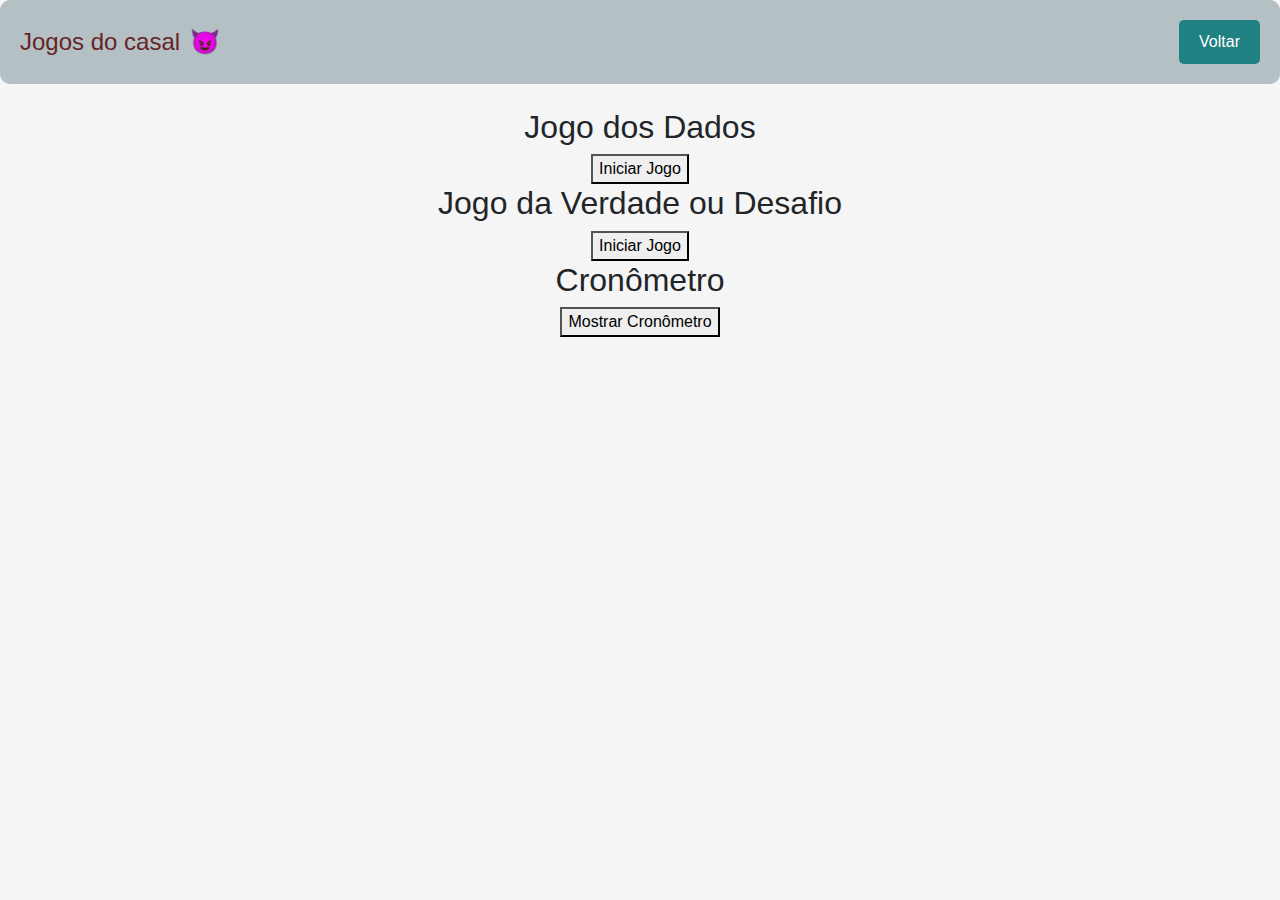
==== jogo.html @ 8d790ab4 "Add files via upload" ====
<!DOCTYPE html>
<html lang="pt-BR">

<head>
    <meta charset="UTF-8">
    <meta name="viewport" content="width=device-width, initial-scale=1.0">
    <title>Jogos do casal</title>
    <link href="https://cdn.jsdelivr.net/npm/bootstrap@5.3.3/dist/css/bootstrap.min.css" rel="stylesheet"
        integrity="sha384-QWTKZyjpPEjISv5WaRU9OFeRpok6YctnYmDr5pNlyT2bRjXh0JMhjY6hW+ALEwIH" crossorigin="anonymous">
</head>
<style>
    body {
        display: flex;
        flex-direction: column;
        align-items: center;
        font-family: Arial, sans-serif;
        background-color: #f5f5f5;
    }

    /* Header */
    .header {
        display: flex;
        justify-content: space-between;
        align-items: center;
        padding: 20px;
        background-color: #b4c0c4;
        color: rgb(102, 37, 37);
        border-radius: 10px;
        width: 100%;
    }

    /* Nome do site e emoji */
    .logo h1 {
        display: flex;
        align-items: center;
        font-size: 1.5rem;
        margin: 0;
    }

    .logo span {
        margin-left: 10px;
        /* Espaçamento entre o nome e o emoji */
    }

    /* Menu de navegação */
    .menu {
        display: flex;
        justify-content: flex-end;
        /* Alinha os botões à direita */
        align-items: center;
    }

    /* Estilos para o botão */
    .menu .button {
        text-decoration: none;
        color: white;
        background-color: #1f8181;
        padding: 10px 20px;
        margin-left: 15px;
        border-radius: 5px;
        font-size: 16px;
        transition: background-color 0.3s;
    }

    /* Responsividade para telas menores */
    @media (max-width: 768px) {
        .header {
            flex-direction: row;
            /* Mantém os elementos em linha para telas pequenas */
            justify-content: space-between;
        }

        .logo h1 {
            font-size: 1.2rem;
        }

        .menu {
            margin-top: 10px;
        }

        .menu .button {
            margin-left: 10px;
        }
    }

    /* Jogo dado */
    #jogoDados {
        display: flex;
        flex-direction: column;
        align-items: center;
    }

    .botaoJogo {
        padding: 8px 16px;
        background-color: #28a745;
        color: white;
        border: none;
        border-radius: 5px;
        cursor: pointer;
        font-size: 16px;
        transition: background-color 0.3s;
    }

    .botaoJogo:hover {
        background-color: #218838;
    }

    #local, #tempo, #acao {
        font-size: 20px;
        font-weight: bold;
        margin: 15px 0;
        color: #333;
    }

</style>

<body>

    <header class="header">
        <!-- Nome do site e emoji -->
        <div class="logo">
            <h1>Jogos do casal <span>😈</span></h1>
        </div>

        <!-- Botões -->
        <div class="menu">
            <a href="index.html" class="button">Voltar</a>
        </div>
    </header>

    <br>
    <h2>Jogo dos Dados</h2>
    <button id="botaoJogar" onclick="mostrarJogoDados()">Iniciar Jogo</button>
    <button id="botaoEsconder" style="display: none;" onclick="esconderJogoDados()">Esconder Jogo</button>
    
    <div id="jogoDados" style="display: none;">
        <div id="local"></div>
        <div id="tempo"></div>
        <div id="acao"></div>
    
        <button class="botaoJogo" onclick="rolarDado('local')">Local</button>
        <button class="botaoJogo" onclick="rolarDado('tempo')">Tempo</button>
        <button class="botaoJogo" onclick="rolarDado('acao')">Ação</button>
    </div>
    
    <h2>Jogo da Verdade ou Desafio</h2>
    <button id="botaoIniciar" onclick="mostrarVerdadeOuDesafio()">Iniciar Jogo</button>
    <div id="verdadeDesafioContainer" style="display: none;">
        <div class="dado-container">
            <button onclick="escolherVerdadeOuDesafio()">Verdade ou Desafio</button>
            <p id="resultadoEscolha"></p>
        </div>
        <div id="tarefaContainer" style="display: none;">
            <p id="tarefaTexto"></p>
            <button onclick="proximaRodada()">Próxima Rodada</button>
        </div>
        <button id="botaoEsconder" onclick="esconderVerdadeOuDesafio()">Esconder Jogo</button>
    </div>

    <h2>Cronômetro</h2>
    <div class="containerCronometro">
        <button id="mostrarCronometroBtn">Mostrar Cronômetro</button>
        <div id="cronometro">
            <h2>Cronômetro</h2>
            <label for="tempoMinutos">Minutos:</label>
            <input type="number" id="tempoMinutos" placeholder="Minutos">
            <label for="tempoSegundos">Segundos:</label>
            <input type="number" id="tempoSegundos" placeholder="Segundos">
            <button id="iniciarCronometroBtn">Iniciar</button>
            <p id="tempoRestante">Tempo restante: 0</p>
        </div>
    </div>
    </div>

    <script src="js/dados.js"></script>
    <script src="js/VD.js"></script>
    <script src="js/tabuleiro.js"></script>
    <script src="js/cronometro.js"></script>
</body>

</html>
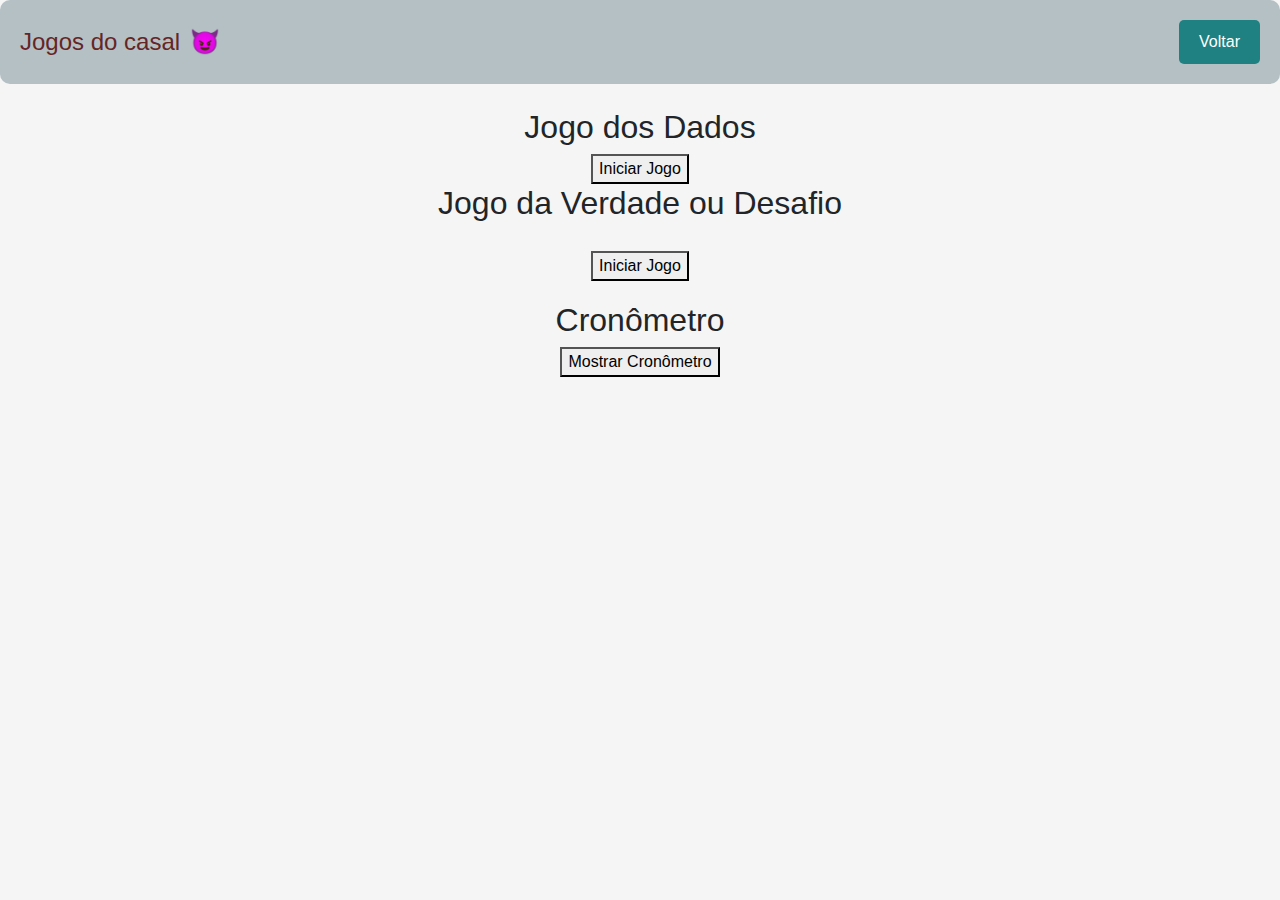
==== commit ff22f573: "Update jogo.html" ====
--- a/jogo.html
+++ b/jogo.html
@@ -111,6 +111,34 @@
         margin: 15px 0;
         color: #333;
     }
+
+    #verdadeDesafioContainer {
+    display: flex;
+    flex-direction: column;
+    align-items: center;
+    justify-content: center;
+    text-align: center;
+    height: 100vh; /* Para ocupar toda a altura da tela */
+}
+
+#botaoIniciar {
+    margin: 20px; /* Adiciona margem ao redor do botão */
+}
+
+#tarefaContainer {
+    text-align: center;
+    margin-top: 20px;
+}
+
+/* Para centralizar o botão "Esconder Jogo" */
+#botaoEsconder {
+    margin-top: 20px;
+}
+
+/* Estilo geral para o conteúdo do jogo */
+.dado-container {
+    margin-bottom: 20px;
+}
 
 </style>
 
@@ -178,4 +206,4 @@
     <script src="js/cronometro.js"></script>
 </body>
 
-</html>+</html>
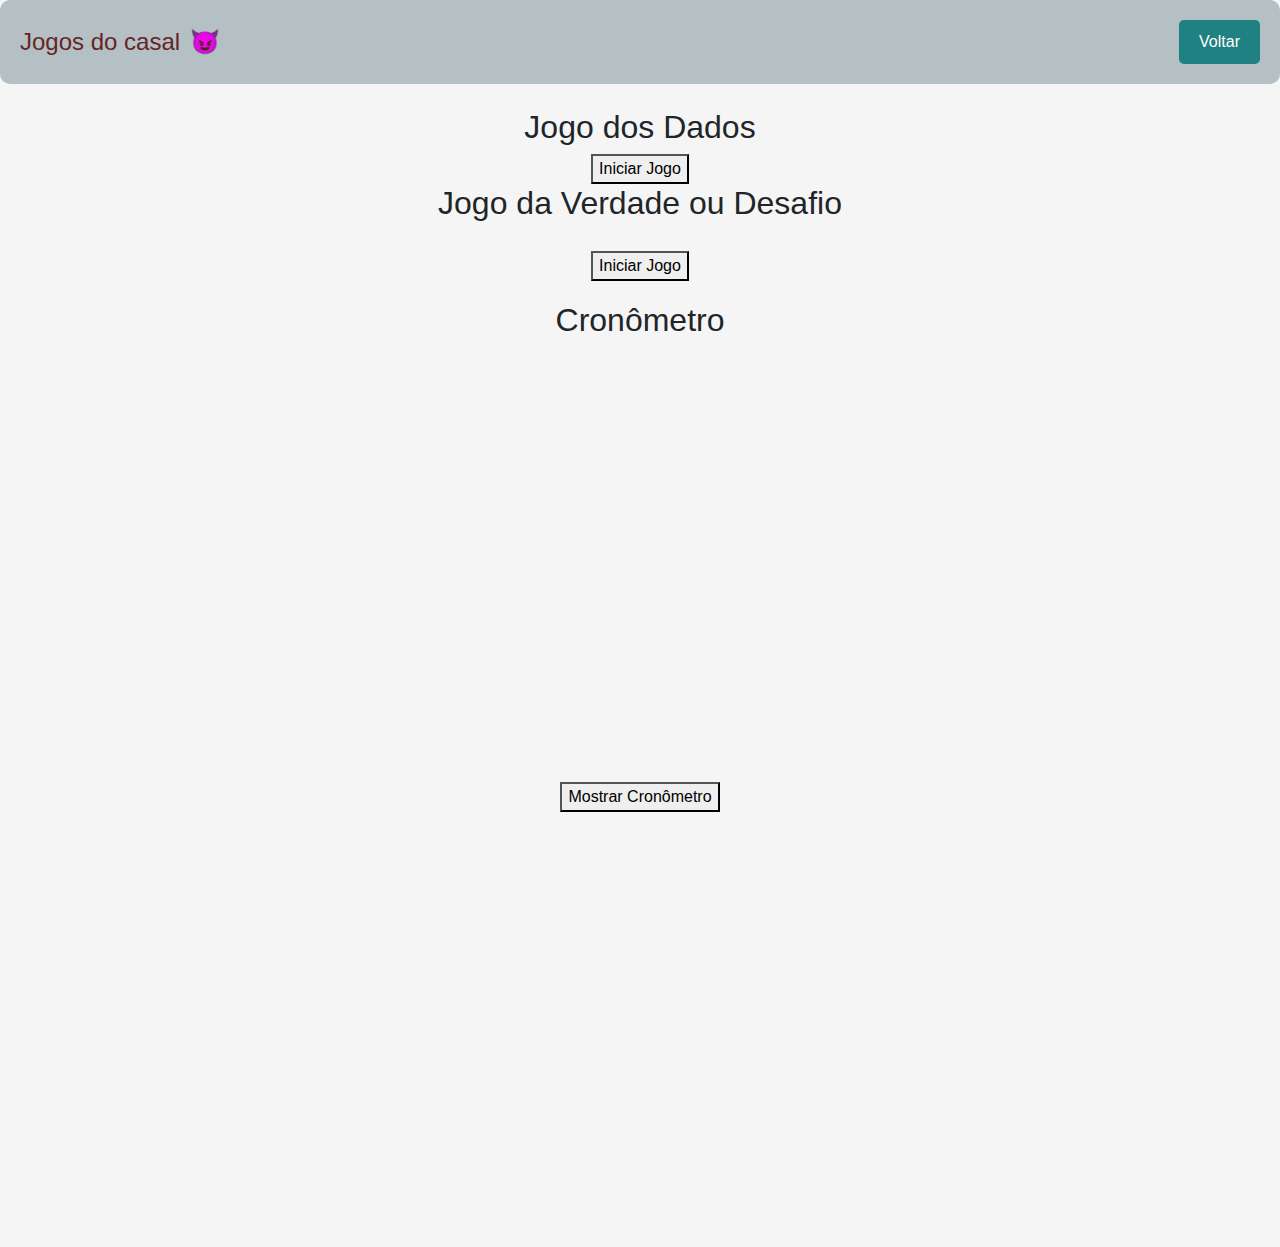
==== commit 7fc9e7d2: "Update jogo.html" ====
--- a/jogo.html
+++ b/jogo.html
@@ -139,6 +139,43 @@
 .dado-container {
     margin-bottom: 20px;
 }
+
+/* Estilos para centralizar o cronômetro */
+.containerCronometro {
+    display: flex;
+    flex-direction: column;
+    align-items: center;
+    justify-content: center;
+    text-align: center;
+    height: 100vh; /* Ocupa toda a altura da tela */
+}
+
+#cronometro {
+    display: flex;
+    flex-direction: column;
+    align-items: center;
+    justify-content: center;
+    text-align: center;
+    margin-top: 20px;
+}
+
+#cronometro input {
+    margin: 5px;
+    padding: 5px;
+    width: 60px;
+    text-align: center;
+}
+
+#cronometro button {
+    margin-top: 10px;
+    padding: 10px 20px;
+    cursor: pointer;
+}
+
+#tempoRestante {
+    margin-top: 20px;
+}
+
 
 </style>
 
@@ -180,7 +217,6 @@
         </div>
         <div id="tarefaContainer" style="display: none;">
             <p id="tarefaTexto"></p>
-            <button onclick="proximaRodada()">Próxima Rodada</button>
         </div>
         <button id="botaoEsconder" onclick="esconderVerdadeOuDesafio()">Esconder Jogo</button>
     </div>
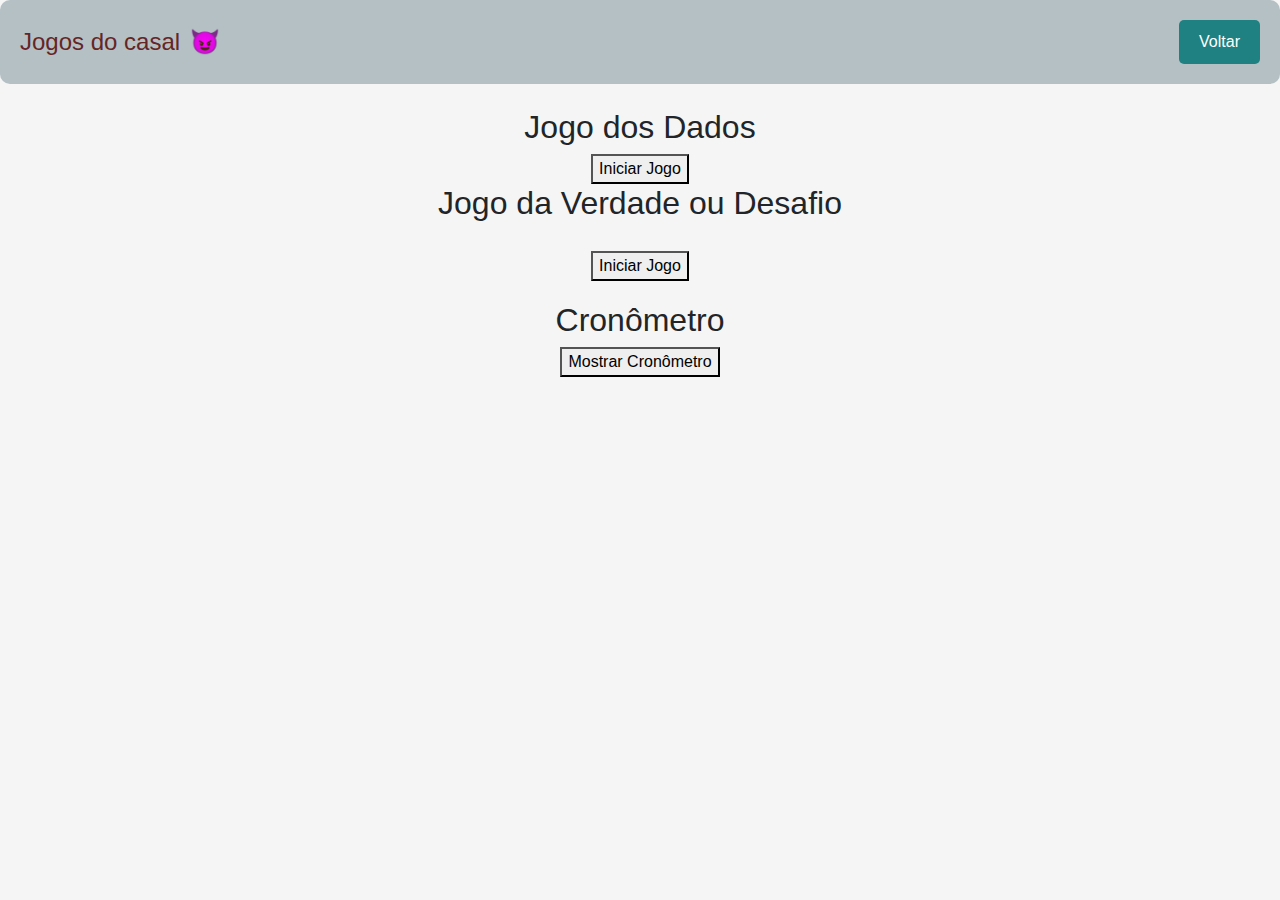
==== commit bca68960: "Update jogo.html" ====
--- a/jogo.html
+++ b/jogo.html
@@ -140,14 +140,12 @@
     margin-bottom: 20px;
 }
 
-/* Estilos para centralizar o cronômetro */
 .containerCronometro {
     display: flex;
     flex-direction: column;
     align-items: center;
     justify-content: center;
     text-align: center;
-    height: 100vh; /* Ocupa toda a altura da tela */
 }
 
 #cronometro {
@@ -160,20 +158,11 @@
 }
 
 #cronometro input {
-    margin: 5px;
-    padding: 5px;
-    width: 60px;
     text-align: center;
 }
 
 #cronometro button {
-    margin-top: 10px;
-    padding: 10px 20px;
     cursor: pointer;
-}
-
-#tempoRestante {
-    margin-top: 20px;
 }
 
 
